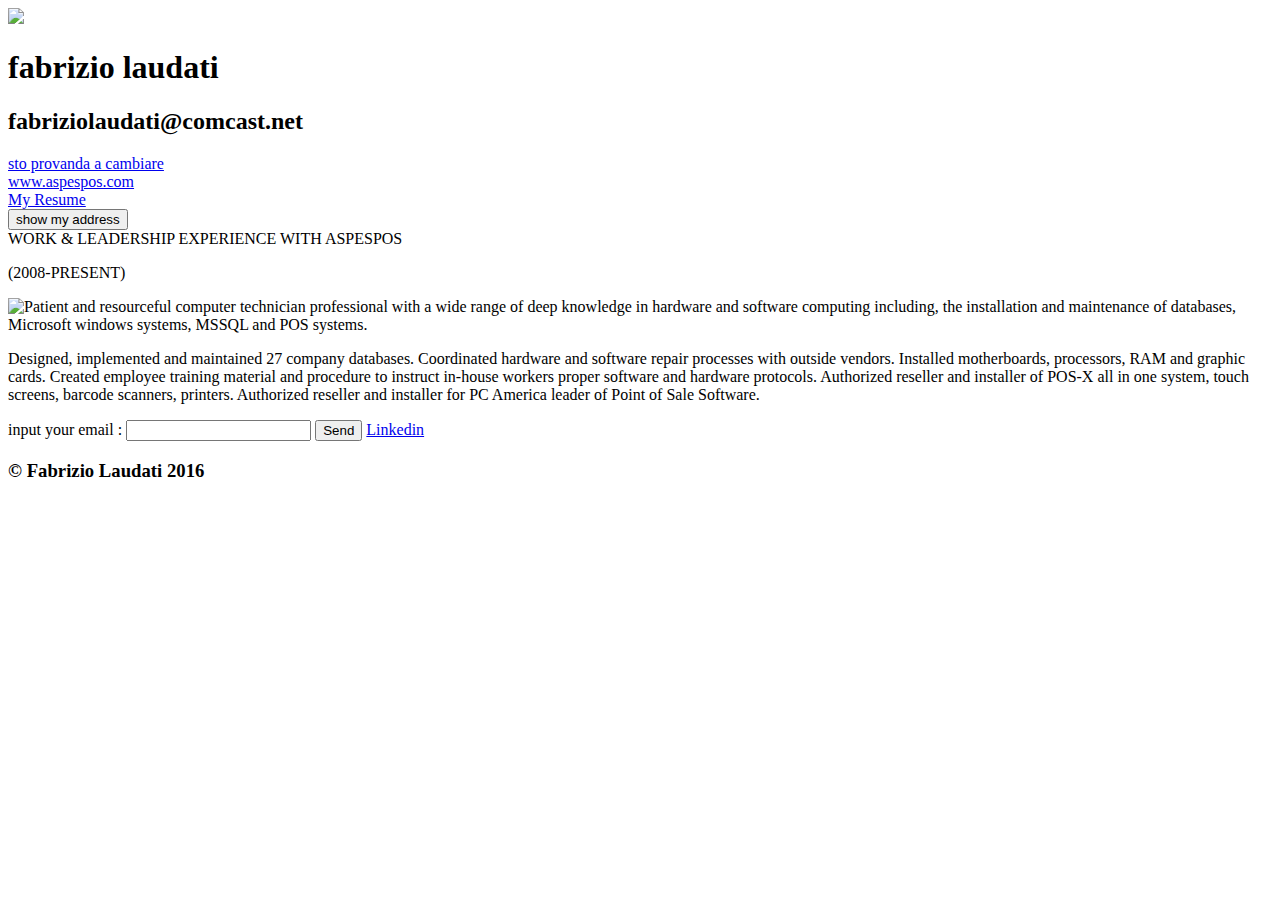
==== index.html @ 572f44ab "Added files via upload" ====
<!DOCTYPE HTML>
<html>
<link href="css/style.css" rel="stylesheet" type="text/css" />

<head>
     <title>Fabrizio Laudati website</title>


        <script>
                     function address() {
                                              var str = "1850 Turk Street, #303 San Francisco CA 94115 (415-860-5021)";
                                              var result = str.bold() ;
                                              document.getElementById("show my address").innerHTML = result;
                                         }
        </script>


</head>


<body>


        <div id="header">
              <img src="http://i.imgur.com/vif89s3.png?1"> 
                   <h1>fabrizio laudati</h1>
                   <h2>fabriziolaudati@comcast.net</h2>
                   <p id="show my address"></p>

                 
       
                     <div id="navigation">
                      <li><a href= "second_page.html">sto provanda a cambiare </a></li>
                      <li><a href= "http://www.aspespos.com">www.aspespos.com</a></li>
                      <li><a href= "http://aspespos.myqnapcloud.com:8080/share.cgi/Resume_Fabrizio_Laudati.pdf?ssid=0OPkJwb&fid=0OPkJwb&open=normal&ep=">My Resume</a></li>
                      <li> <button onclick="address()">show my address</button> </li>
                      
        </div>
        
 </div>

        <div id="main"
            <h2>WORK & LEADERSHIP EXPERIENCE WITH ASPESPOS </h2>
            <P> (2008-PRESENT)</P> <img src="images/fabrizio picture.png" align="left">
             <p>Patient and resourceful computer technician professional with a wide range of deep
                 knowledge in hardware and software computing including, the installation and
                   maintenance of databases, Microsoft windows systems, MSSQL and POS systems.</p>
             <p>Designed, implemented and maintained 27 company databases.
                  Coordinated hardware and software repair processes with outside vendors.
                   Installed motherboards, processors, RAM and graphic cards.
                     Created employee training material and procedure to instruct in-house workers
                                                  proper software and hardware protocols.
                       Authorized reseller and installer of POS-X all in one system, touch screens, barcode
                                     scanners, printers.
                         Authorized reseller and installer for PC America leader of Point of Sale Software.</p>
                   

                   <form action ="MAILTO:fabriziolaudati@comcast.net" method="post" enctype="text/plain">

                        input your email :  <input type="text" name="Email" value=""> <input type="submit" value="Send" >
                                     <a href= "https://www.linkedin.com/in/fabriziolaudati">Linkedin 
                                     </a>
                    </form>

    
                    
        </div>


          <div id="footer">
            <h3>&copy; Fabrizio Laudati 2016</h3>  
          </div>
  </body>



</html>
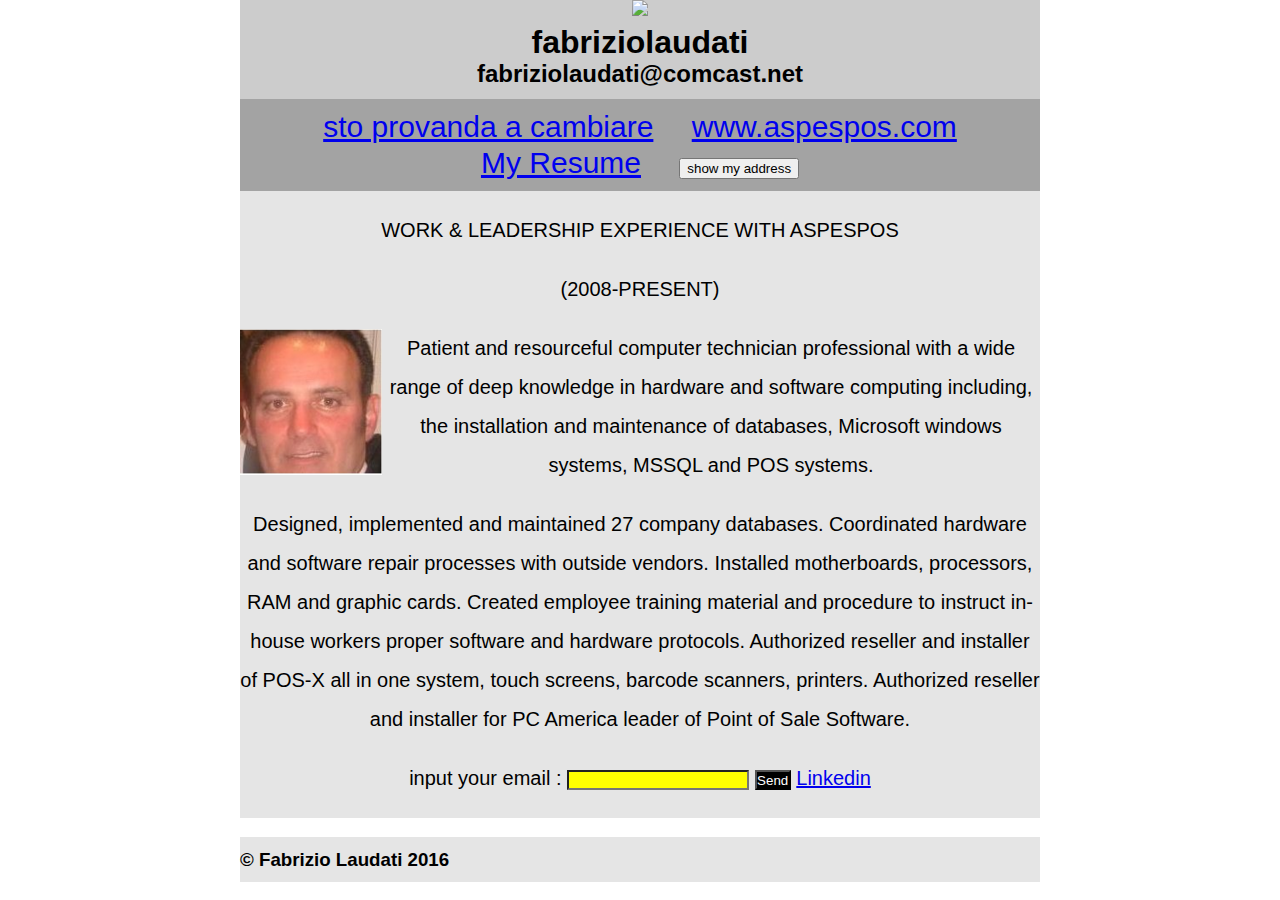
==== commit 5a81a69c: "ok" ====
--- a/index.html
+++ b/index.html
@@ -8,7 +8,7 @@
 
         <script>
                      function address() {
-                                              var str = "1850 Turk Street, #303 San Francisco CA 94115 (415-860-5021)";
+                                              var str = "1850 Turk Street, #303 San Francisco CA 94115 (415-rerererererer)";
                                               var result = str.bold() ;
                                               document.getElementById("show my address").innerHTML = result;
                                          }
@@ -23,7 +23,7 @@
 
         <div id="header">
               <img src="http://i.imgur.com/vif89s3.png?1"> 
-                   <h1>fabrizio laudati</h1>
+                   <h1>fabriziolaudati</h1>
                    <h2>fabriziolaudati@comcast.net</h2>
                    <p id="show my address"></p>
 
--- a/css/style.css
+++ b/css/style.css
@@ -0,0 +1,83 @@
+/*---------------------------------*/
+
+body {
+   background-image: url(http://i.imgur.com/kCETDBY.jpg);
+   background-size: cover;
+   /*font-family: 'Lobster Two', cursive;*/
+   font-family: helvetica, sans-serif;
+   margin: 0 auto;
+   line-height: 45px;
+    max-width: 800px;
+  }
+
+input { 
+       padding: 0.5px;
+       background: yellow
+      }
+input[type="submit"]{ 
+                    background:  black;
+                    color: white
+                     }
+
+#header{  
+         /*font-family: 'Lobster Two', cursive;*/
+         font-family: helvetica, sans-serif;
+         color: black;
+         
+         text-align: center;
+         background: rgba(0,0,0,0.2);
+         margin: 0 auto;
+         max-width: 1000px;
+         line-height: 10px;
+
+         
+ 
+}
+
+
+
+#navigation{
+              color: black;
+                   text-align: center;
+                      padding: 10px 0;
+                        margin: 0 auto;
+                         background: rgba(0,0,0,0.2);
+                           font-size:30px; 
+                            max-width: 1000px;
+                              line-height: 36px;
+            }
+
+#navigation ul{
+                padding: 10px;
+              }
+ 
+#navigation li{
+display: inline-block;
+ padding: 0px 15px 0px 15px;
+}
+
+
+
+
+
+#main{
+  p{font-size: 20px;
+
+  }
+  padding: 20px 0;
+  text-align: center;
+  background: rgba(0,0,0,0.1);
+  font-size:20px; color: black;
+  line-height: 39px;
+}
+
+#footer{
+  
+          text-align: left;
+             background: rgba(0,0,0,0.1);
+               border-bottom:none;
+                 margin: 0 auto;
+                   max-width: 1000px;
+        }
+
+
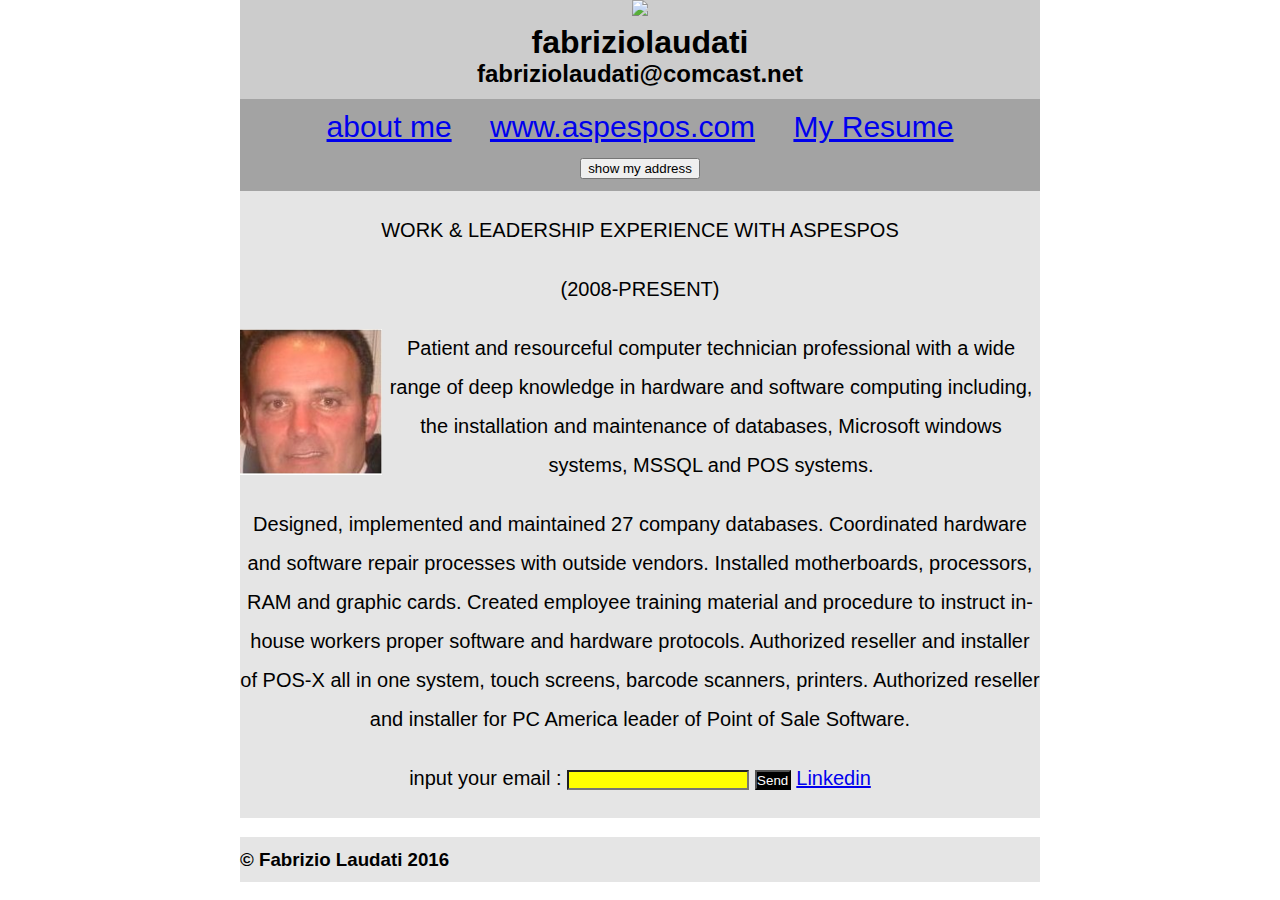
==== commit 36030f80: "reset" ====
--- a/index.html
+++ b/index.html
@@ -30,7 +30,7 @@
                  
        
                      <div id="navigation">
-                      <li><a href= "second_page.html">sto provanda a cambiare </a></li>
+                      <li><a href= "second_page.html">about me </a></li>
                       <li><a href= "http://www.aspespos.com">www.aspespos.com</a></li>
                       <li><a href= "http://aspespos.myqnapcloud.com:8080/share.cgi/Resume_Fabrizio_Laudati.pdf?ssid=0OPkJwb&fid=0OPkJwb&open=normal&ep=">My Resume</a></li>
                       <li> <button onclick="address()">show my address</button> </li>
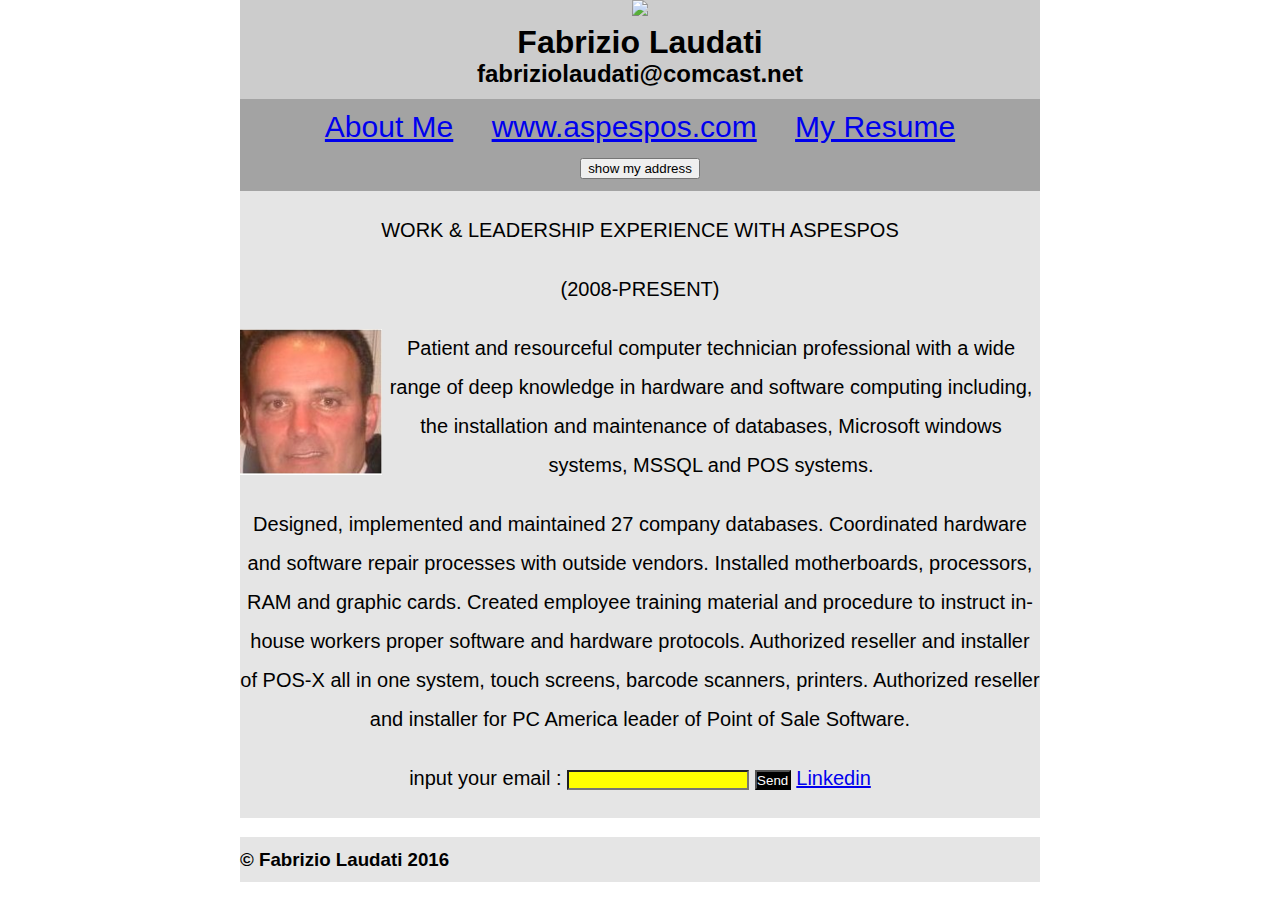
==== commit f433e450: "rest web" ====
--- a/index.html
+++ b/index.html
@@ -8,7 +8,7 @@
 
         <script>
                      function address() {
-                                              var str = "1850 Turk Street, #303 San Francisco CA 94115 (415-rerererererer)";
+                                              var str = "1850 Turk Street, #303 San Francisco CA 94115 (415-860-5021)";
                                               var result = str.bold() ;
                                               document.getElementById("show my address").innerHTML = result;
                                          }
@@ -23,14 +23,14 @@
 
         <div id="header">
               <img src="http://i.imgur.com/vif89s3.png?1"> 
-                   <h1>fabriziolaudati</h1>
+                   <h1>Fabrizio Laudati</h1>
                    <h2>fabriziolaudati@comcast.net</h2>
                    <p id="show my address"></p>
 
                  
        
                      <div id="navigation">
-                      <li><a href= "second_page.html">about me </a></li>
+                      <li><a href= "second_page.html">About Me</a></li>
                       <li><a href= "http://www.aspespos.com">www.aspespos.com</a></li>
                       <li><a href= "http://aspespos.myqnapcloud.com:8080/share.cgi/Resume_Fabrizio_Laudati.pdf?ssid=0OPkJwb&fid=0OPkJwb&open=normal&ep=">My Resume</a></li>
                       <li> <button onclick="address()">show my address</button> </li>
